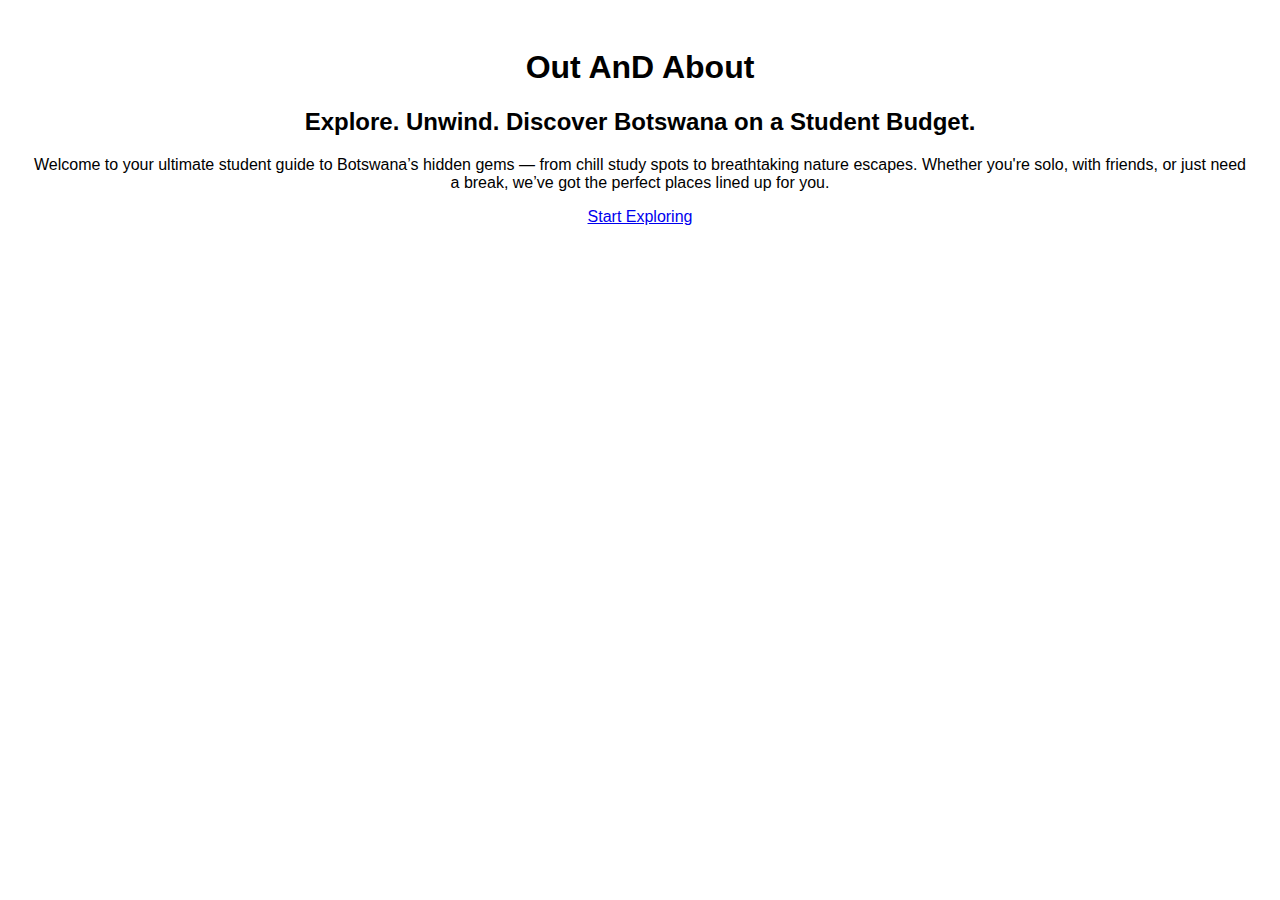
==== index.html @ befc5389 "Rename home.html to index.html" ====
<!DOCTYPE html>
<html lang="en">
<head>
  <meta charset="UTF-8">
  <meta name="viewport" content="width=device-width, initial-scale=1.0">
  <title>Out And About:Discover Botswana's Hidden Gems</title>
  <link rel="stylesheet" href="styles.css">
</head>
<body>
  <div class="overlay">
    <h1>Out AnD About</h1>
    <h2>Explore. Unwind. Discover Botswana on a Student Budget.</h2>
    <p>
      Welcome to your ultimate student guide to Botswana’s hidden gems — from chill study spots to breathtaking nature escapes. Whether you're solo, with friends, or just need a break, we’ve got the perfect places lined up for you.
    </p>
    <a href="#hidden gems" class="cta-button">Start Exploring</a>
  </div>
</body>
</html> 






















  
</html>
---- styles.css ----
body {
    font-family: Arial, sans-serif;
    text-align: center;
    padding: 20px;
}

header {
    background-color: #4CAF50;
    color: white;
    padding: 20px;
}

section {
    margin: 20px 0;
    padding: 15px;
    border-bottom: 2px solid #ddd;
}

button {
    background-color: #008CBA;
    color: white;
    padding: 10px 15px;
    border: none;
    cursor: pointer;
}
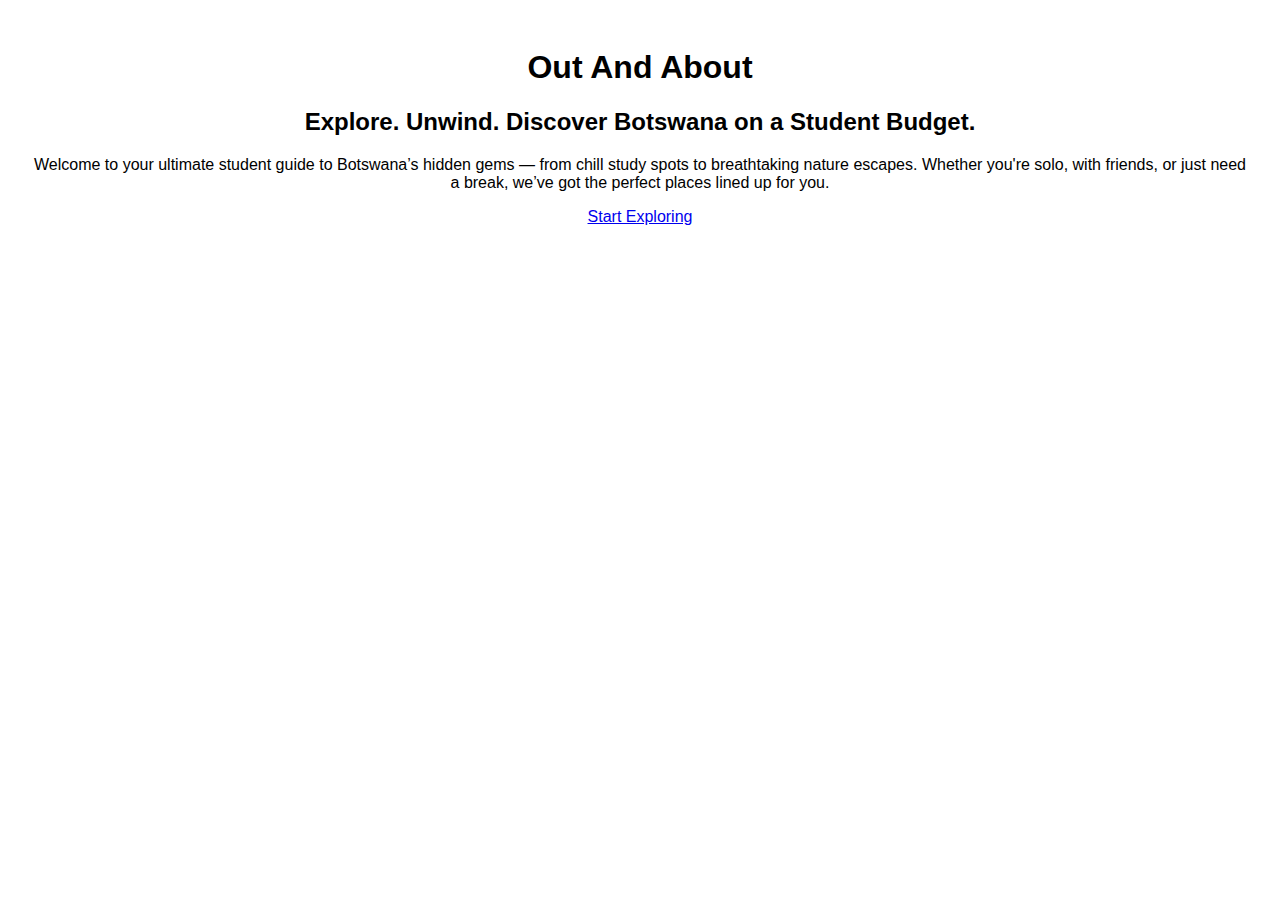
==== commit 0cbf6d65: "Update index.html" ====
--- a/index.html
+++ b/index.html
@@ -8,12 +8,12 @@
 </head>
 <body>
   <div class="overlay">
-    <h1>Out AnD About</h1>
+    <h1>Out And About</h1>
     <h2>Explore. Unwind. Discover Botswana on a Student Budget.</h2>
     <p>
       Welcome to your ultimate student guide to Botswana’s hidden gems — from chill study spots to breathtaking nature escapes. Whether you're solo, with friends, or just need a break, we’ve got the perfect places lined up for you.
     </p>
-    <a href="#hidden gems" class="cta-button">Start Exploring</a>
+    <a href="#hiddengems" class="cta-button">Start Exploring</a>
   </div>
 </body>
 </html> 
